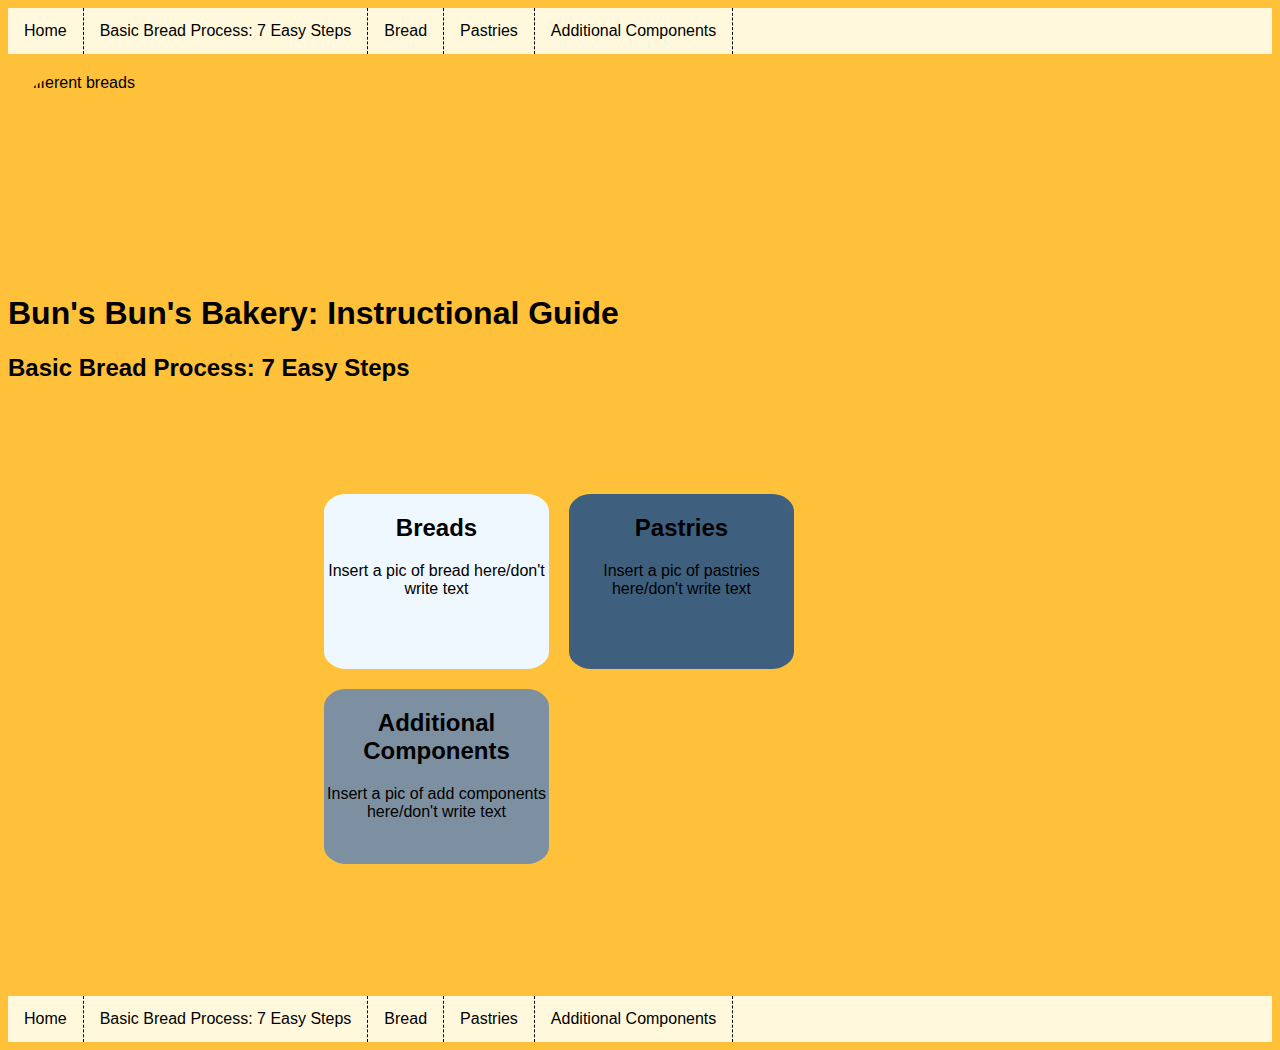
==== index.html @ a8e7fae1 "manipulated 'banner' and gave it a class; altered positioning of 'mainboxes'" ====
<!DOCTYPE html>
<html lang="en">
<head>
    <meta charset="UTF-8">
    <meta http-equiv="X-UA-Compatible" content="IE=edge">
    <meta name="viewport" content="width=device-width, initial-scale=1.0">
    <title>Bun's Bun's Bakery/Instructional Guide</title>
    <link rel="stylesheet" type="text/css" href="styles.css">
</head>


<body>
    
  
    <header>
        <nav>
            <ul class="nav"> 
                <li><a href="index.html">Home</a></li>
                <li><a href="basicbreadprocess.html"> Basic Bread Process: 7 Easy Steps</a></li>
                <li><a href="breads.html">Bread</a></li>
                <li><a href="pastries.html">Pastries</a></li>
                <li><a href="additionalcomponents.html">Additional Components</a></li>
	        </ul>
        </nav>
    </header>  
    <!--the main is the PRIMARY CONTENT of the page; what we care the most about-->
    
    
    
    <main>
        <aside>
            <div class="testlogo"> <!--aside is basically for the logo--> 
              <img src="https://media.istockphoto.com/photos/loaf-of-bread-still-life-picture-id947886300?b=1&k=20&m=947886300&s=170667a&w=0&h=q4yEmXe4X2Sr319cFD15Sng0MO1g8IXU3L7_BrFn7hc=" 
              alt="different breads" class= banner width="250" height="200">
            </div>
        </aside>

<!--Place 'SECTION' tag here: 3 boxes 'breads', 'pastries', 'additional components'? you can place a banner and an H1 if you want-->

        <h1>Bun's Bun's Bakery: Instructional Guide</h1>
        <h2>Basic Bread Process: 7 Easy Steps</h2> 
      <div class="mainboxes">
        <div class="breadcolumnleft">
          <h2>Breads</h2>
          <p>Insert a pic of bread here/don't write text</p>
        </div>

        <div class="pastriescolumnmiddle">
          <h2>Pastries</h2>
          <p>Insert a pic of pastries here/don't write text</p>
        </div>

        <div class="componentscolumnright">
          <h2>Additional Components</h2>
          <p>Insert a pic of add components here/don't write text</p>
        </div>
      </div>  


    </main>
        
  

    <footer>
        <nav>
            <ul> 
                <li><a href="index.html">Home</a></li>
                <li><a href="basicbreadprocess.html"> Basic Bread Process: 7 Easy Steps</a></li>
                <li><a href="breads.html">Bread</a></li>
                <li><a href="pastries.html">Pastries</a></li>
                <li><a href="additionalcomponents.html">Additional Components</a></li>
	        </ul>
        </nav>
    </footer>
</body>
</html>
---- styles.css ----
body {
    background-color: #ffc03a
}

main aside img {
    border-radius: 4em;
    ;
}

li {
    display: inline-block;
    float: left;
    border-right: 1px dashed;
}

ul {
    list-style: none;
    background-color:cornsilk;
    margin: 0;
    padding: 0;
    overflow: hidden;
    
}


li a {
    display: block;
    color: black;
    text-align: center;
    padding: 14px 16px;
    text-decoration: none;
    font-family:'Franklin Gothic Medium', 'Arial Narrow', Arial, sans-serif;
}


li a:hover {
    background-color:rgb(149, 216, 216)
}

main, h1 {
    font-family: 'Franklin Gothic Medium', 'Arial Narrow', Arial, sans-serif;
    
}

.breadcolumnleft {
    background-color: aliceblue;
    width: 225px;
    height: 175px;
    border-radius: 10%;
    display: inline-block;
    float: left;
    text-align: center;
    margin-bottom: 20px;

   
}

.pastriescolumnmiddle {
    background-color: rgb(62, 96, 126);
    width: 225px;
    height: 175px;
    border-radius: 10%;
    display: inline-block;
    float: left;
    margin-left: 20px;
    margin-right: 20px;
    text-align:center;
    margin-bottom: 20px;
    
}

.componentscolumnright {
    background-color: rgb(125, 144, 161);
    width: 225px;
    height: 175px;
    border-radius: 10%;
    display: inline-block;
    text-align: center;
    margin-bottom: 20px;
   
}

.banner {
    margin-top: 20px;
    display: block;
    margin-left: auto;
    margin-right: auto;
    width: 100%;
  
    
}

.mainboxes {
    align-content: center;
    display: block;
    margin-left: auto;
    margin-right:auto;
    margin-top: 5rem;
    margin-bottom: 5rem;
    width: 50%;
    display: block;
    border: 2rem;
    padding: 2rem
    
    
}

h2
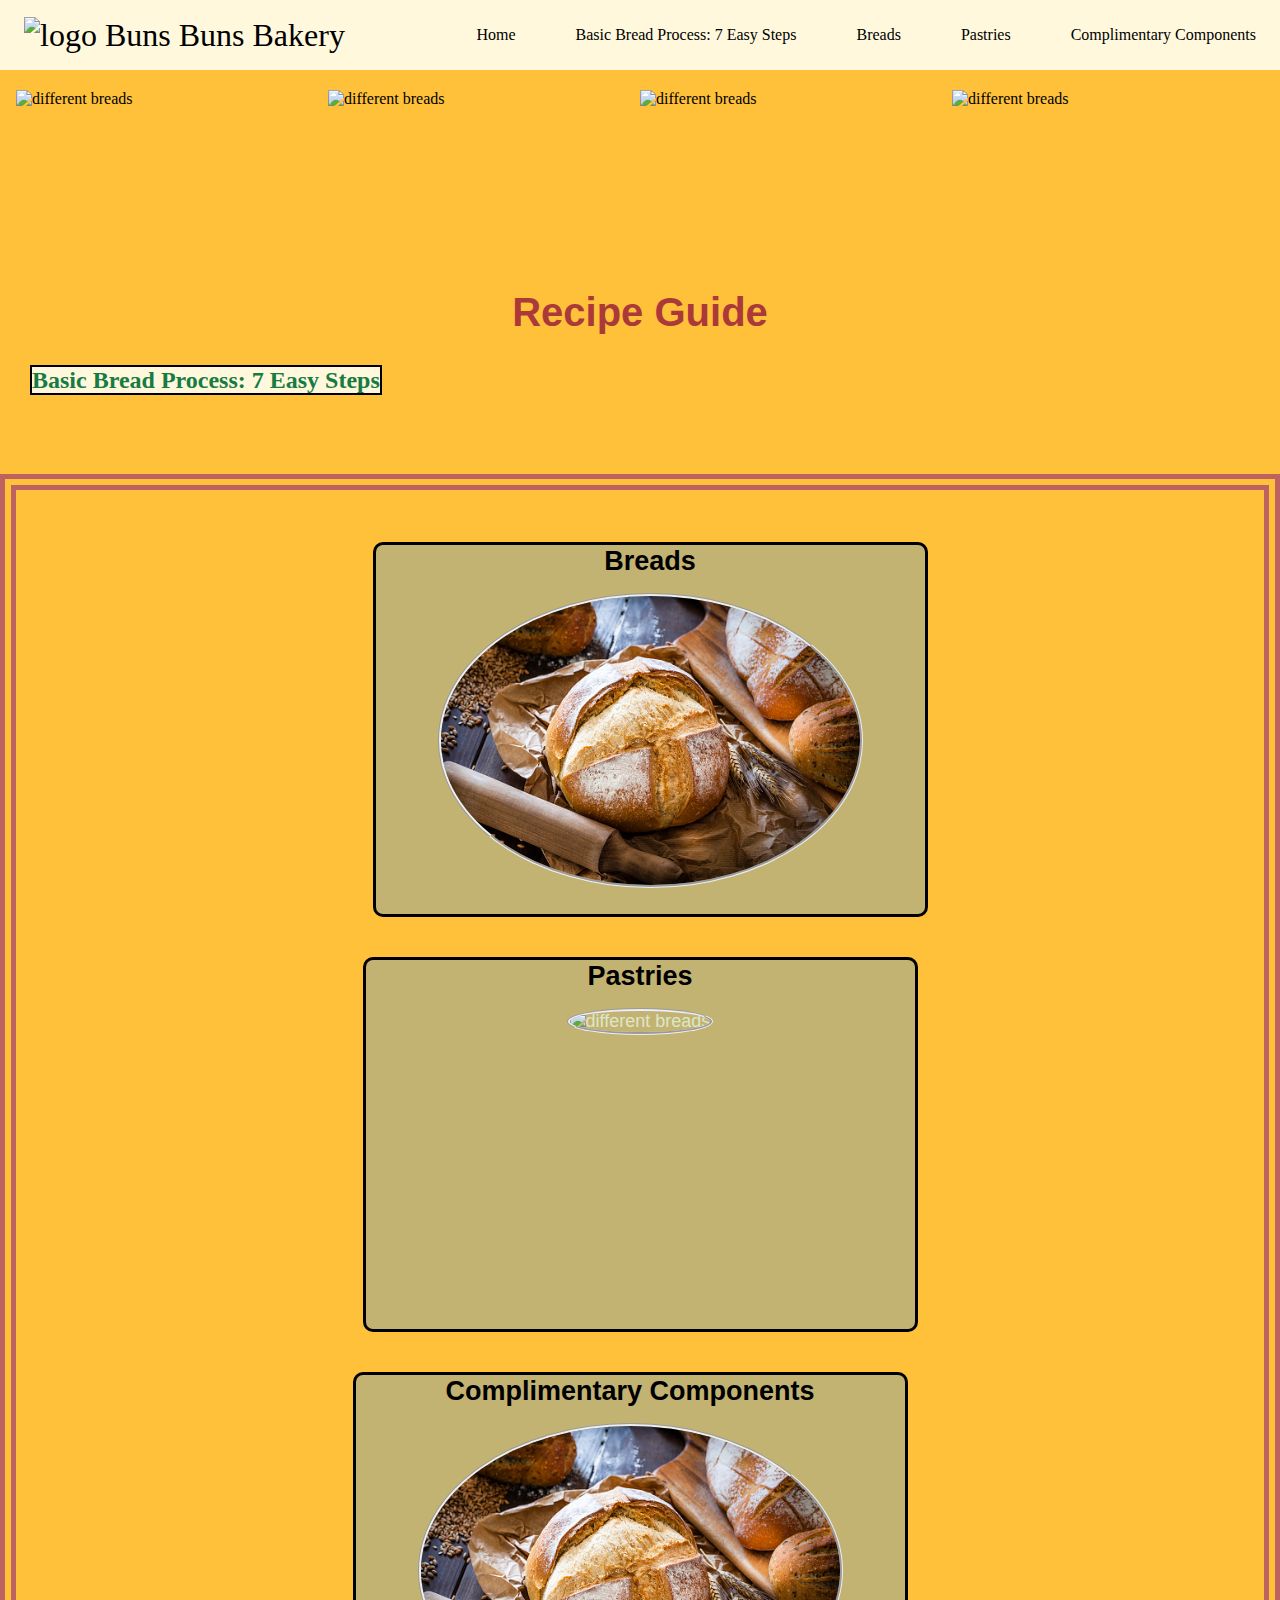
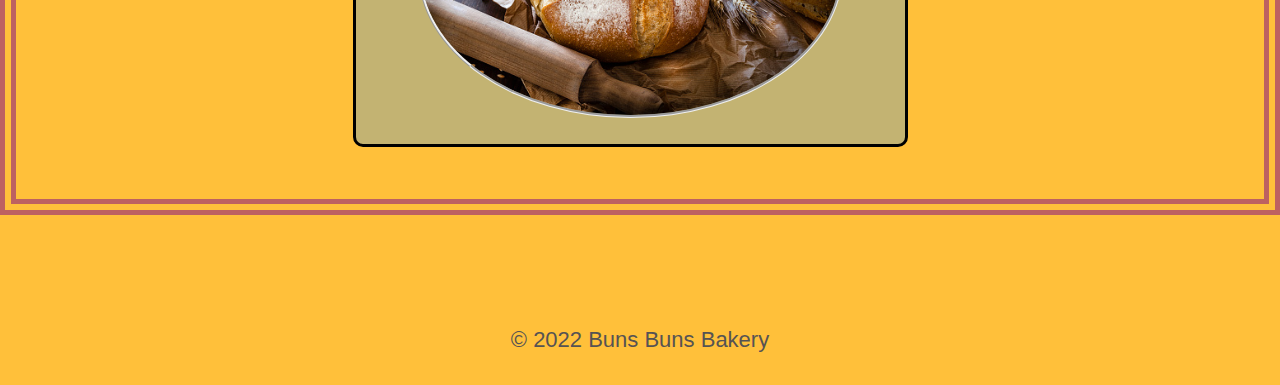
==== commit cb78c7a3: "moved all images;" ====
--- a/index.html
+++ b/index.html
@@ -1,76 +1,139 @@
-<!DOCTYPE html>
-<html lang="en">
-<head>
-    <meta charset="UTF-8">
-    <meta http-equiv="X-UA-Compatible" content="IE=edge">
-    <meta name="viewport" content="width=device-width, initial-scale=1.0">
-    <title>Bun's Bun's Bakery/Instructional Guide</title>
-    <link rel="stylesheet" type="text/css" href="styles.css">
-</head>
-
-
-<body>
-    
-  
-    <header>
-        <nav>
-            <ul class="nav"> 
-                <li><a href="index.html">Home</a></li>
-                <li><a href="basicbreadprocess.html"> Basic Bread Process: 7 Easy Steps</a></li>
-                <li><a href="breads.html">Bread</a></li>
-                <li><a href="pastries.html">Pastries</a></li>
-                <li><a href="additionalcomponents.html">Additional Components</a></li>
-	        </ul>
-        </nav>
-    </header>  
-    <!--the main is the PRIMARY CONTENT of the page; what we care the most about-->
-    
-    
-    
-    <main>
-        <aside>
-            <div class="testlogo"> <!--aside is basically for the logo--> 
-              <img src="https://media.istockphoto.com/photos/loaf-of-bread-still-life-picture-id947886300?b=1&k=20&m=947886300&s=170667a&w=0&h=q4yEmXe4X2Sr319cFD15Sng0MO1g8IXU3L7_BrFn7hc=" 
-              alt="different breads" class= banner width="250" height="200">
-            </div>
-        </aside>
-
-<!--Place 'SECTION' tag here: 3 boxes 'breads', 'pastries', 'additional components'? you can place a banner and an H1 if you want-->
-
-        <h1>Bun's Bun's Bakery: Instructional Guide</h1>
-        <h2>Basic Bread Process: 7 Easy Steps</h2> 
-      <div class="mainboxes">
-        <div class="breadcolumnleft">
-          <h2>Breads</h2>
-          <p>Insert a pic of bread here/don't write text</p>
-        </div>
-
-        <div class="pastriescolumnmiddle">
-          <h2>Pastries</h2>
-          <p>Insert a pic of pastries here/don't write text</p>
-        </div>
-
-        <div class="componentscolumnright">
-          <h2>Additional Components</h2>
-          <p>Insert a pic of add components here/don't write text</p>
-        </div>
-      </div>  
-
-
-    </main>
-        
-  
-
-    <footer>
-        <nav>
-            <ul> 
-                <li><a href="index.html">Home</a></li>
-                <li><a href="basicbreadprocess.html"> Basic Bread Process: 7 Easy Steps</a></li>
-                <li><a href="breads.html">Bread</a></li>
-                <li><a href="pastries.html">Pastries</a></li>
-                <li><a href="additionalcomponents.html">Additional Components</a></li>
-	        </ul>
-        </nav>
-    </footer>
-</body>
+<!DOCTYPE html>
+<html lang="en">
+<head>
+    <meta charset="UTF-8">
+    <meta http-equiv="X-UA-Compatible" content="IE=edge">
+    <meta name="viewport" content="width=device-width, initial-scale=1.0">
+    <title>Bun's Bun's Bakery/Recipe Guide</title>
+    <link rel="stylesheet" type="text/css" href="/styles.css">
+    
+</head>
+
+
+<body>
+    
+
+ <header>
+   <nav class="navbar">
+
+    <!--logo picture will show in order that you place the code in the anchor tag <a>; note* below I placed the img within 
+      the <a> tag;so if you place the 'img src' after 'Buns Buns Bakery' it will show on thew right-->
+    
+     <a href="/index.html" class="nav-branding"> 
+        <img src="/images/hotbunslogo.jpg" alt="logo">   <!--placed img here so it would be on the left-->    
+      
+        Buns Buns Bakery <!----if you move img to be after this but before the <a> tsg then it will move to the <right-->
+              </a>
+        
+            
+            <ul class="nav-menu">
+
+              <li class="nav-item">
+                <a href="/index.html" class="nav-link">Home</a>
+              </li>  
+
+              <li class="nav-item">
+                <a href="/Pages/basicbreadprocess.html" class="nav-link"> Basic Bread Process: 7 Easy Steps</a>
+              </li>  
+
+              <li class="nav-item">
+                <a href="/Pages/breads.html" class="nav-link">Breads</a>
+              </li>
+
+              <li class="nav-item">
+                <a href="/Pages/pastries.html" class="nav-link">Pastries</a>
+              </li>  
+
+              <li class="nav-item">
+                <a href="/Pages/complimentarycomponents.html"class="nav-link" >Complimentary Components</a>
+              </li>
+
+            </ul>   
+
+            <div class="hamburger">
+              <span class="bar"></span>
+              <span class="bar"></span>
+              <span class="bar"></span>
+            </div>
+
+   </nav>
+  </header>
+
+    <!--NOTHING WILL WORK IF YOU DON'T INSERT YOUR script.js!!-->
+    <script src="script.js"></script>
+
+  
+
+    
+    <main>
+        <aside>
+            <div class="testlogo"> <!--aside is basically for the logo--> 
+              
+              <div class="row">
+               <img src="/images/banner4.jpg" alt="different breads" class= banner width="250" height="200">
+              </div>
+
+              <div class="row">
+               <img src="/images/banner2.jpg" alt="different breads" class= banner width="250" height="200">
+              </div>
+
+              <div class="row">
+               <img src="/images/banner3.jpg" alt="different breads" class= banner width="250" height="200">
+              </div>
+
+              <div class="row">
+               <img src="/images/banner1.jpg" alt="different breads" class= banner width="250" height="200">
+              </div>
+
+            
+            </div>
+        </aside>
+
+<!--Place 'SECTION' tag here: 3 boxes 'breads', 'pastries', 'additional components'? you can place a banner and an H1 if you want-->
+
+        <h1>Recipe Guide</h1>
+
+      
+        <h2>
+          <a href="/Pages/basicbreadprocess.html" class="h2homeprocess">Basic Bread Process: 7 Easy Steps</a>
+        </h2> 
+      
+
+
+
+
+      <div class="flex-container"> <!--from mainboxes to 'container'-->
+
+       <div>
+        <div class="breadcolumnleft">
+          <h2><a href="/Pages/breads.html">Breads</a></h2>
+             <p><img src="/Images/Landing img page/mainbread.png" alt="different breads" width="425" height="295"/></p>
+        </div>  
+       </div>
+
+       <div>
+        <div class="pastriescolumnmiddle">
+          <h2><a href="/Pages/pastries.html">Pastries</a></h2>
+          <p><img src="/images/sconepic.jpg" alt="different breads" width="425" height="295"/></p>
+        </div>  
+       </div>
+
+       <div>
+        <div class="componentscolumnright">
+          <h2><a href="/Pages/complimentarycomponents.html">Complimentary Components</a></h2>
+          <p><img src="/Images/Landing img page/mainbread.png" alt="different breads" width="425" height="295"/></p>
+        </div>  
+       </div>
+      
+      </div>  
+
+
+    </main>
+        
+  
+
+    <footer>
+        <p>&copy; 2022 Buns Buns Bakery </p>
+    </footer>
+</body>
 </html>--- a/styles.css
+++ b/styles.css
@@ -1,84 +1,35 @@
+*{
+    padding: 0;
+    margin: 0;
+    box-sizing: border-box;
+}
+
 body {
-    background-color: #ffc03a
-}
-
-main aside img {
-    border-radius: 4em;
-    ;
-}
-
-li {
-    display: inline-block;
+    background-color: #ffc03a;
+   
+}
+
+
+.header{
+    background-color: cornsilk;
+
+}
+
+
+.navbar {
+    background-color: cornsilk ;
+
+}
+
+
+/*below is start of DIY banner; DON'T INSERT PADDING*/
+.row {
     float: left;
-    border-right: 1px dashed;
-}
-
-ul {
-    list-style: none;
-    background-color:cornsilk;
-    margin: 0;
-    padding: 0;
-    overflow: hidden;
-    
-}
-
-
-li a {
-    display: block;
-    color: black;
-    text-align: center;
-    padding: 14px 16px;
-    text-decoration: none;
-    font-family:'Franklin Gothic Medium', 'Arial Narrow', Arial, sans-serif;
-}
-
-
-li a:hover {
-    background-color:rgb(149, 216, 216)
-}
-
-main, h1 {
-    font-family: 'Franklin Gothic Medium', 'Arial Narrow', Arial, sans-serif;
-    
-}
-
-.breadcolumnleft {
-    background-color: aliceblue;
-    width: 225px;
-    height: 175px;
-    border-radius: 10%;
-    display: inline-block;
-    float: left;
-    text-align: center;
-    margin-bottom: 20px;
-
-   
-}
-
-.pastriescolumnmiddle {
-    background-color: rgb(62, 96, 126);
-    width: 225px;
-    height: 175px;
-    border-radius: 10%;
-    display: inline-block;
-    float: left;
-    margin-left: 20px;
-    margin-right: 20px;
-    text-align:center;
-    margin-bottom: 20px;
-    
-}
-
-.componentscolumnright {
-    background-color: rgb(125, 144, 161);
-    width: 225px;
-    height: 175px;
-    border-radius: 10%;
-    display: inline-block;
-    text-align: center;
-    margin-bottom: 20px;
-   
-}
+    width: 25%;
+    
+}
+
+
 
 .banner {
     margin-top: 20px;
@@ -87,23 +38,433 @@
     margin-right: auto;
     width: 100%;
   
-    
-}
-
-.mainboxes {
-    align-content: center;
+}
+
+
+
+
+li {
+    
+    list-style: none;
+}
+
+
+
+a {
+    color: black;
+    text-decoration: none;
+
+}
+
+.navbar{
+    min-height: 70px;
+    display: flex;
+    justify-content: space-between;
+    align-items: center;
+    padding: 0 24px;
+}
+
+.nav-menu{
+    display: flex;
+    justify-content: space-between;
+    align-items: center;
+    gap: 60px;
+}
+
+.nav-branding{
+    font-size: 2rem;
+
+}
+
+/* change below 'nav a img' to a clipart because your picuture is doo-doo*/
+
+nav a img{
+    width: 100px;
+    height: 80px;
+}
+
+
+.nav-link{
+    transition: 0.7s ease;
+}
+
+.nav-item:hover {
+    background-color:rgb(149, 216, 216)
+}
+
+.hamburger{
+    display: none;
+    cursor: pointer;
+}
+
+.bar{
     display: block;
+    width: 25px;
+    height: 3px;
+    margin: 5px auto;
+    -webkit-transition: all 0.1s ease-in-out;
+    transition: all 0.3s ease-in-out;
+    background-color: black;
+}
+
+@media(max-width:768px){
+    .hamburger{
+        display: block;
+    }
+
+    .hamburger.active .bar:nth-child(2){
+         opacity: 0;
+    }
+
+    .hamburger.active .bar:nth-child(1){
+        transform: translateY(8px) rotate(45deg);
+    }
+    .hamburger.active .bar:nth-child(3){
+      transform: translateY(-8px) rotate(-45deg);
+    }
+
+    .nav-menu{
+       position:fixed;
+       left: -100%;
+       top: 70px;
+       gap: 0;
+       flex-direction: column;
+       background-color: cornsilk;
+       width: 100%;
+       text-align: center;
+       transition: 0.3s;
+    }
+
+    .nav-item{
+        margin: 16px 0;
+    }
+
+    .nav-menu.active{
+        left:0;
+
+    }
+
+
+
+}
+
+
+
+h1 {
+    font-family:'Franklin Gothic Medium', 'Arial Narrow', Arial, sans-serif;
+    color: rgb(172, 57, 57);
+    padding: 2rem;
+    font-size: 40px;
+    text-align: center;
+    
+    
+}
+
+
+
+.testlogo{
+    padding-left: 1rem;
+    padding-right: 1rem;
+    
+}
+
+
+
+div.flex-container {
+    height: 25%;
+    width: 100%;
+    
+   
+    
+
+}
+
+.flex-container {
+    align-content:center;
+    display:flex; 
+    /*added 'flex-wrap:wrap below and it fixed home page*/
+    flex-wrap: wrap;
+    justify-content:space-around;
     margin-left: auto;
     margin-right:auto;
     margin-top: 5rem;
     margin-bottom: 5rem;
+    width: 60%;
+    border: 1rem;
+    padding: 2rem;
+    border-style:double;
+    border-color: rgb(189, 97, 97);
+    
+}
+
+.flex-container img{
+    border-radius: 50%;
+    margin-top: 1rem;
+    border-style: groove;
+    
+}
+
+
+.breadcolumnleft {
+    background-color: rgb(173, 184, 132);
+    width: 555px;
+    height: 375px;
+    border-radius: 20%;
+    display: inline-block;
+    float: left;
+    text-align: center;
+    margin-left: 20px;
+    margin-top: 20px;
+    margin-bottom: 20px;
+    font-family: 'Franklin Gothic Medium', 'Arial Narrow', Arial, sans-serif;
+    font-size: 18px;
+   
+}
+
+
+
+
+.pastriescolumnmiddle {
+    background-color: rgb(173, 184, 132);
+    width: 555px;
+    height: 375px;
+    border-radius: 20%;
+    display: inline-block;
+    float: left;
+    margin-left: 50px;
+    margin-right: 50px;
+    text-align:center;
+    margin-top: 20px;
+    margin-bottom: 20px;
+    font-family: 'Franklin Gothic Medium', 'Arial Narrow', Arial, sans-serif;
+    font-size: 18px;
+    
+}
+
+.componentscolumnright {
+    background-color: rgb(173, 184, 132);
+    width: 555px;
+    height: 375px;
+    border-radius: 20%;
+    display: inline-block;
+    text-align: center;
+    margin-top: 20px;
+    margin-bottom: 20px;
+    margin-right: 20px;
+    font-family: 'Franklin Gothic Medium', 'Arial Narrow', Arial, sans-serif;
+    font-size: 18px;
+    
+}
+
+
+
+/* all below is start of other html docs*/  
+ 
+
+/*.grid AND media query 800px below stay together 4/18/22*/
+
+.grid{
+    margin: 80px;
+    display: grid;
+    grid-template-columns: repeat(3, 1fr);
+    grid-gap: 60px;
+    align-items: center;
+    display: flex;
+    flex-direction: row;
+   
+}
+
+@media (max-width: 800px) {
+    .grid {
+        flex-direction: column;
+    }
+}
+
+
+
+/* added padding below to adjust unbalanced sides 4/18/22*/
+.grid {
+    padding-left: 130px;
+   
+   }
+
+
+.grid > article{
+    background: rgb(209, 130, 60) ;
+    border: none;
+    box-shadow: 2px 2px 6px 0px rgb(18, 65, 65);
+    border-radius: 20px;
+    text-align: center;
+    width: 500px; /*this will adjust the entire article pic width*/
+    transition: transform .3s;
+}
+
+.grid > article:hover{
+    transform: translateY(5px);
+    box-shadow: 2px 2px 6px 0px rgb(149, 216, 216);
+}
+ 
+.grid > article img{
+    width: 100%;
+    border-top-left-radius: 20px;
+    border-top-right-radius: 20px;
+}
+
+.text{
+    padding:10px 20px 20px;
+    
+    
+}
+
+.text h2{
+    text-transform: uppercase;
+}
+
+.text button{
+    background:rgb(173, 184, 132);
+    border-radius:20px;
+    border: none;
+    color:rgb(19, 18, 19) ;
+    padding: 10px;
+    margin:auto;
     width: 50%;
-    display: block;
-    border: 2rem;
-    padding: 2rem
-    
-    
-}
-
-h2 
-
+    font-weight: 600;
+    font-size: 28px;
+    border-style: solid ;
+    border-width: 3px;
+    text-transform:uppercase;
+    cursor: pointer;
+    font-family:Georgia, 'Times New Roman', Times, serif;
+    
+}
+
+.text a button:hover{
+        background-color:rgb(210, 224, 188)
+    }
+
+
+
+
+@media (max-width: 768px){
+    .grid{
+        grid-template-columns: repeat(2, 1fr);
+    }
+}
+
+@media (max-width: 500px){
+    .grid{
+        grid-template-columns: repeat(1, 1fr);
+       
+    }
+
+    
+
+    .grid > article{
+        text-align: center;
+    }
+
+
+}
+
+/*below start Part1 BASIC 4/6/22*/
+
+.finaltitle {
+    margin: 20px 10px 10px 10px;
+    text-align: center;
+    font-size: 40px;
+    font-family: 'Franklin Gothic Medium', 'Arial Narrow', Arial, sans-serif;
+    
+}
+
+.finalpics {
+    margin: 30px;
+    float: left;
+}
+
+.instructions {
+    float: center;
+    margin: 10px 10px 10px 10px;
+    padding: 2rem;
+    
+    
+}
+/*above end part1 BASIC 4/6/22*/
+
+/*below info goes with 'start part1 JS' */
+
+#myDIV {
+    width: 95%;
+    padding: 50px;
+    text-align:end;
+    background-color:rgb(110, 123, 145);
+    margin-top: 20px;
+}
+
+footer {
+    font-family:'Franklin Gothic Medium', 'Arial Narrow', Arial, sans-serif;
+    color: rgb(86, 83, 83);
+    padding: 2rem;
+    font-size: 22px;
+    text-align: center;
+    
+}
+
+.center {
+  display: block;
+  margin-left: auto;
+  margin-right: auto;
+  width: 50%;
+  height: auto;
+}
+
+@media (max-width: 768px){
+    .center {
+        width: 95%;
+      
+    }
+}
+
+.h2homeprocess:hover {
+    background-color: rgb(171, 195, 188);
+    border-radius: 20px;
+    
+}
+
+.h2homeprocess {
+    margin-left: 30px;
+    color: rgb(23, 123, 68);
+    border-style:solid;
+    border-color: black;
+    background-color: cornsilk;
+    border-width: 2px;
+}
+
+.breadcolumnleft, .pastriescolumnmiddle, .componentscolumnright, h2 a:hover {
+    
+    border-radius: 10px;
+    color: rgb(220, 231, 200);
+    border-style:solid;
+    border-color: black;
+    background-color: rgb(195, 179, 114);
+    border-width: 3px;
+    padding: 1px;
+    
+ 
+
+}
+
+.instructions p {
+    font-size: 25px;
+
+}
+
+button {
+    font-size: large;
+    margin-left: 2rem;
+}
+ #myDIV ul{ 
+     font-size: 20px;
+
+ }
+
+
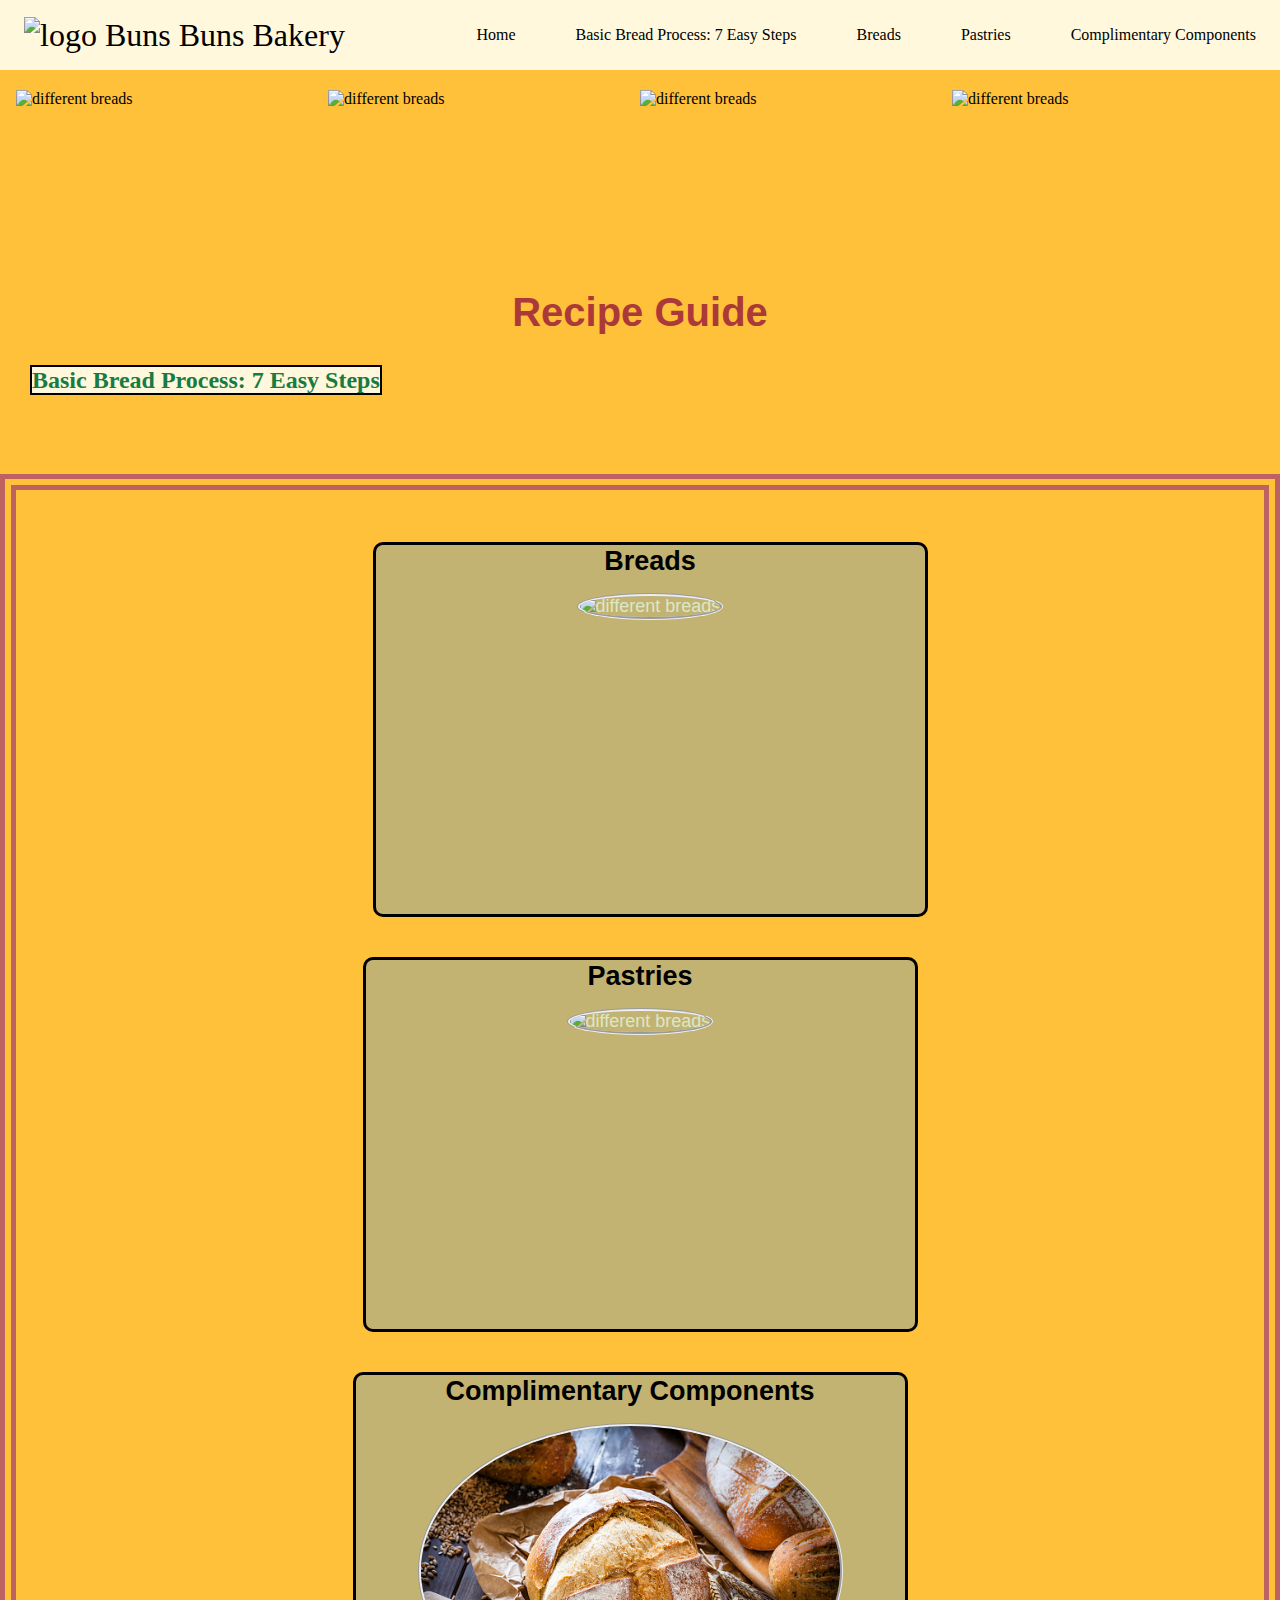
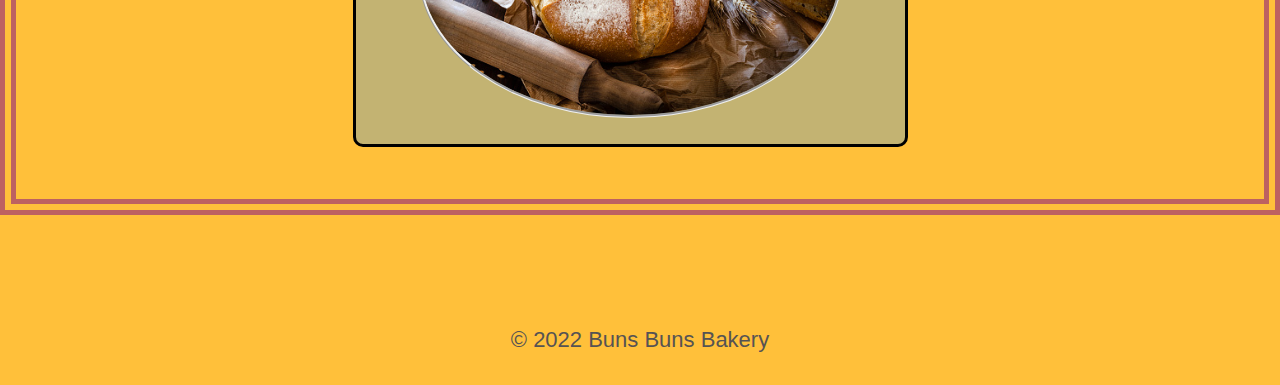
==== commit d4e962eb: "changed paths; changed some pics" ====
--- a/index.html
+++ b/index.html
@@ -107,7 +107,7 @@
        <div>
         <div class="breadcolumnleft">
           <h2><a href="/Pages/breads.html">Breads</a></h2>
-             <p><img src="/Images/Landing img page/mainbread.png" alt="different breads" width="425" height="295"/></p>
+             <p><img src="/Images/newbanner.jpg" alt="different breads" width="425" height="295"/></p>
         </div>  
        </div>
 
@@ -121,7 +121,7 @@
        <div>
         <div class="componentscolumnright">
           <h2><a href="/Pages/complimentarycomponents.html">Complimentary Components</a></h2>
-          <p><img src="/Images/Landing img page/mainbread.png" alt="different breads" width="425" height="295"/></p>
+          <p><img src="/Images/mainbread.png" alt="different breads" width="425" height="295"/></p>
         </div>  
        </div>
       
--- a/styles.css
+++ b/styles.css
@@ -107,7 +107,9 @@
     background-color: black;
 }
 
-@media(max-width:768px){
+/* #1*/
+
+@media(max-width:768px) and (min-width: 414px){
     .hamburger{
         display: block;
     }
@@ -273,7 +275,7 @@
     flex-direction: row;
    
 }
-
+/* #2 */
 @media (max-width: 800px) {
     .grid {
         flex-direction: column;
@@ -345,13 +347,9 @@
 
 
 
-@media (max-width: 768px){
-    .grid{
-        grid-template-columns: repeat(2, 1fr);
-    }
-}
-
-@media (max-width: 500px){
+/* #4 */
+
+@media (min-width: 500px){
     .grid{
         grid-template-columns: repeat(1, 1fr);
        
@@ -416,6 +414,8 @@
   width: 50%;
   height: auto;
 }
+
+/* #5 */
 
 @media (max-width: 768px){
     .center {
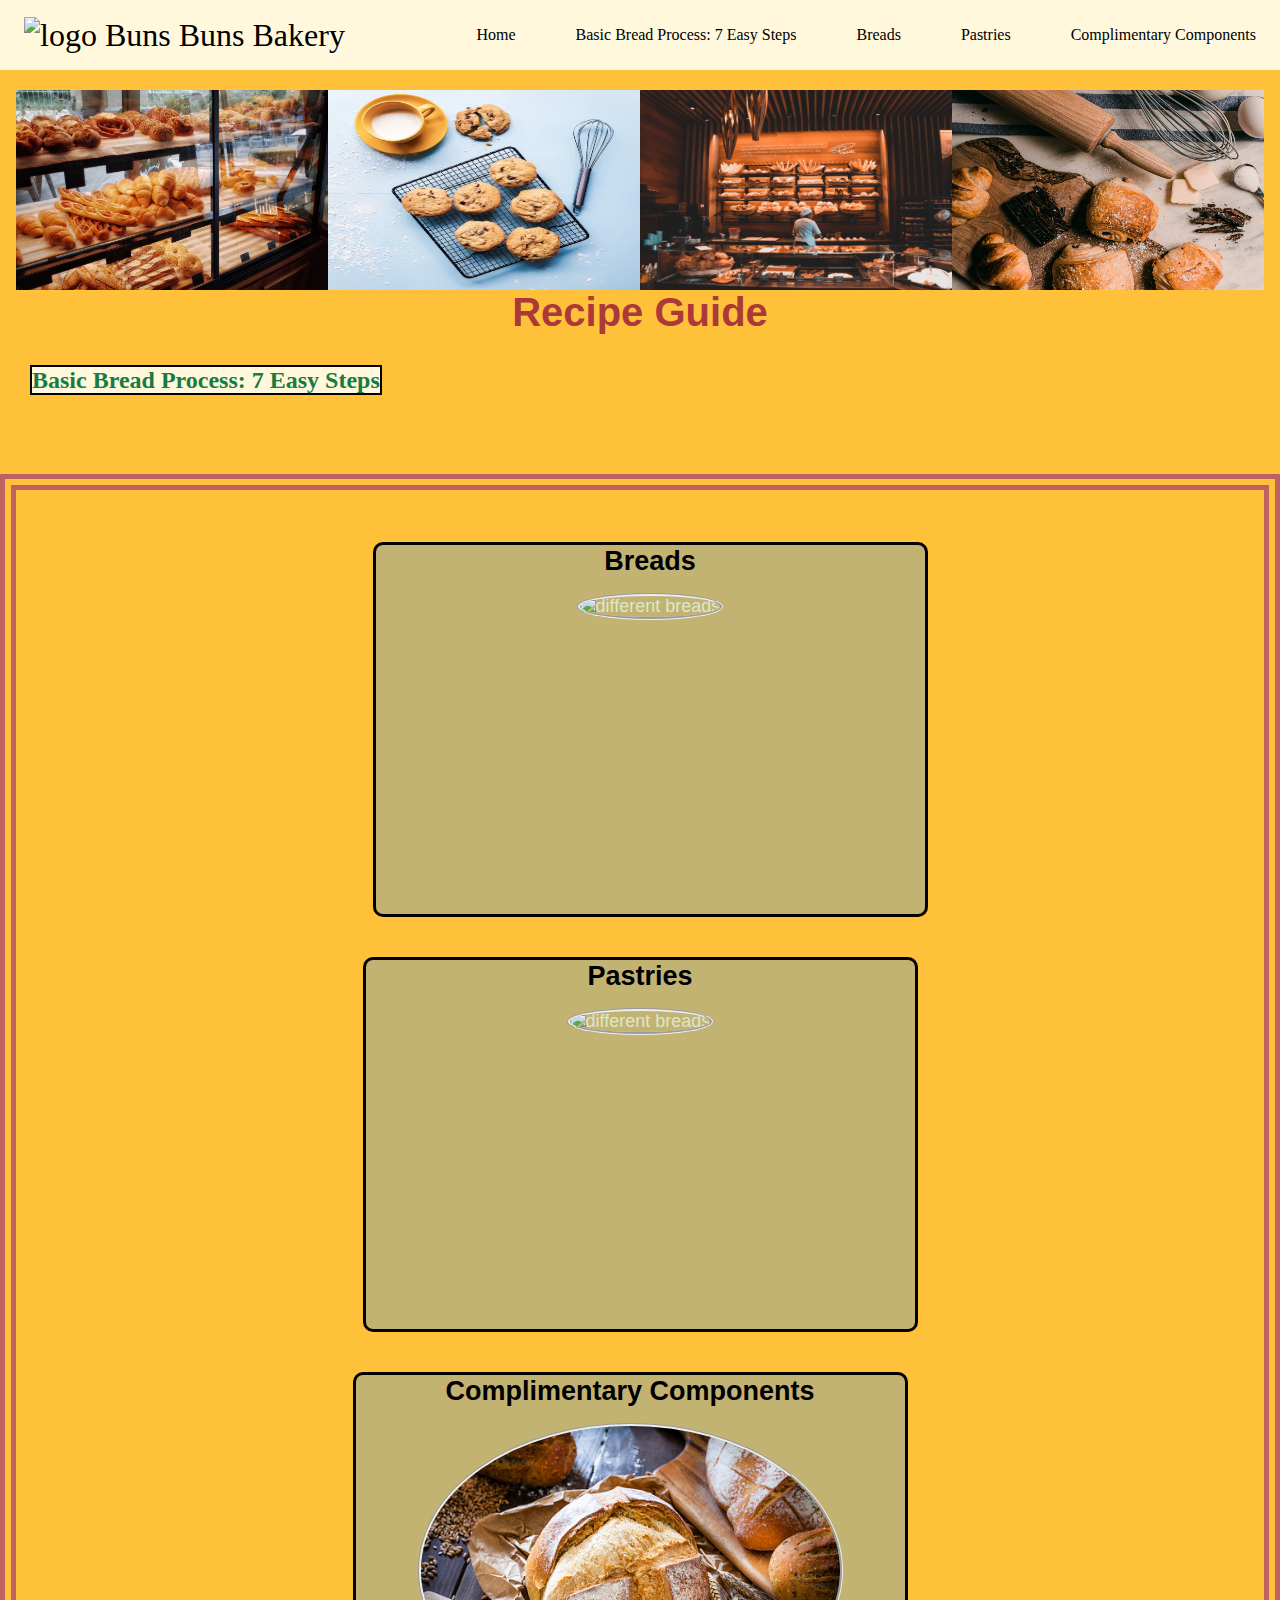
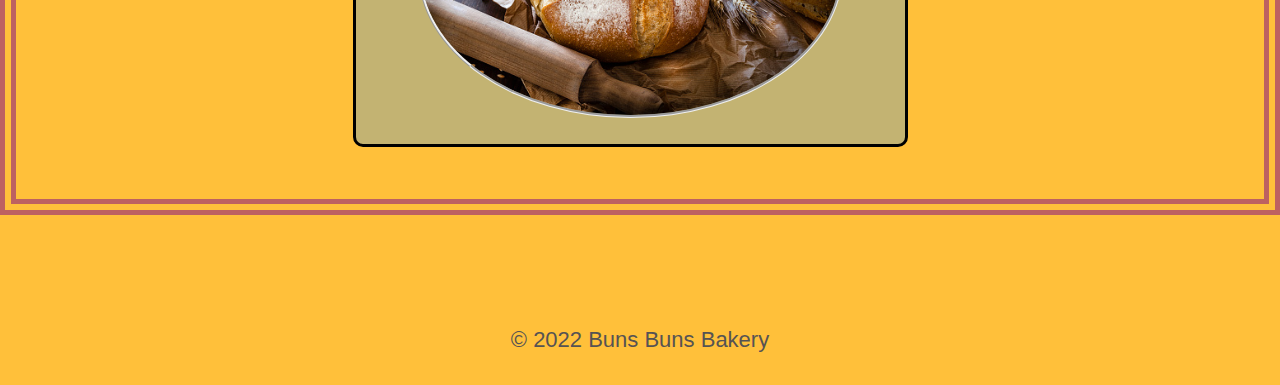
==== commit a07f53ad: "capitalized  "I" in Images links to see if pics would post" ====
--- a/index.html
+++ b/index.html
@@ -5,7 +5,7 @@
     <meta http-equiv="X-UA-Compatible" content="IE=edge">
     <meta name="viewport" content="width=device-width, initial-scale=1.0">
     <title>Bun's Bun's Bakery/Recipe Guide</title>
-    <link rel="stylesheet" type="text/css" href="/styles.css">
+    <link rel="stylesheet" type="text/css" href="styles.css">
     
 </head>
 
@@ -19,8 +19,8 @@
     <!--logo picture will show in order that you place the code in the anchor tag <a>; note* below I placed the img within 
       the <a> tag;so if you place the 'img src' after 'Buns Buns Bakery' it will show on thew right-->
     
-     <a href="/index.html" class="nav-branding"> 
-        <img src="/images/hotbunslogo.jpg" alt="logo">   <!--placed img here so it would be on the left-->    
+     <a href="index.html" class="nav-branding"> 
+        <img src="images/hotbunslogo.jpg" alt="logo">   <!--placed img here so it would be on the left-->    
       
         Buns Buns Bakery <!----if you move img to be after this but before the <a> tsg then it will move to the <right-->
               </a>
@@ -29,23 +29,23 @@
             <ul class="nav-menu">
 
               <li class="nav-item">
-                <a href="/index.html" class="nav-link">Home</a>
+                <a href="index.html" class="nav-link">Home</a>
               </li>  
 
               <li class="nav-item">
-                <a href="/Pages/basicbreadprocess.html" class="nav-link"> Basic Bread Process: 7 Easy Steps</a>
+                <a href="Pages/basicbreadprocess.html" class="nav-link"> Basic Bread Process: 7 Easy Steps</a>
               </li>  
 
               <li class="nav-item">
-                <a href="/Pages/breads.html" class="nav-link">Breads</a>
+                <a href="Pages/breads.html" class="nav-link">Breads</a>
               </li>
 
               <li class="nav-item">
-                <a href="/Pages/pastries.html" class="nav-link">Pastries</a>
+                <a href="Pages/pastries.html" class="nav-link">Pastries</a>
               </li>  
 
               <li class="nav-item">
-                <a href="/Pages/complimentarycomponents.html"class="nav-link" >Complimentary Components</a>
+                <a href="Pages/complimentarycomponents.html"class="nav-link" >Complimentary Components</a>
               </li>
 
             </ul>   
@@ -60,7 +60,7 @@
   </header>
 
     <!--NOTHING WILL WORK IF YOU DON'T INSERT YOUR script.js!!-->
-    <script src="script.js"></script>
+    <script src="Pages/script.js"></script>
 
   
 
@@ -70,19 +70,19 @@
             <div class="testlogo"> <!--aside is basically for the logo--> 
               
               <div class="row">
-               <img src="/images/banner4.jpg" alt="different breads" class= banner width="250" height="200">
+               <img src="Images/banner4.jpg" alt="different breads" class= banner width="250" height="200">
               </div>
 
               <div class="row">
-               <img src="/images/banner2.jpg" alt="different breads" class= banner width="250" height="200">
+               <img src="Images/banner2.jpg" alt="different breads" class= banner width="250" height="200">
               </div>
 
               <div class="row">
-               <img src="/images/banner3.jpg" alt="different breads" class= banner width="250" height="200">
+               <img src="Images/banner3.jpg" alt="different breads" class= banner width="250" height="200">
               </div>
 
               <div class="row">
-               <img src="/images/banner1.jpg" alt="different breads" class= banner width="250" height="200">
+               <img src="Images/banner1.jpg" alt="different breads" class= banner width="250" height="200">
               </div>
 
             
@@ -95,7 +95,7 @@
 
       
         <h2>
-          <a href="/Pages/basicbreadprocess.html" class="h2homeprocess">Basic Bread Process: 7 Easy Steps</a>
+          <a href="Pages/basicbreadprocess.html" class="h2homeprocess">Basic Bread Process: 7 Easy Steps</a>
         </h2> 
       
 
@@ -106,22 +106,22 @@
 
        <div>
         <div class="breadcolumnleft">
-          <h2><a href="/Pages/breads.html">Breads</a></h2>
-             <p><img src="/Images/newbanner.jpg" alt="different breads" width="425" height="295"/></p>
+          <h2><a href="Pages/breads.html">Breads</a></h2>
+             <p><img src="Images/newbanner.jpg" alt="different breads" width="425" height="295"/></p>
         </div>  
        </div>
 
        <div>
         <div class="pastriescolumnmiddle">
-          <h2><a href="/Pages/pastries.html">Pastries</a></h2>
-          <p><img src="/images/sconepic.jpg" alt="different breads" width="425" height="295"/></p>
+          <h2><a href="Pages/pastries.html">Pastries</a></h2>
+          <p><img src="images/sconepic.jpg" alt="different breads" width="425" height="295"/></p>
         </div>  
        </div>
 
        <div>
         <div class="componentscolumnright">
-          <h2><a href="/Pages/complimentarycomponents.html">Complimentary Components</a></h2>
-          <p><img src="/Images/mainbread.png" alt="different breads" width="425" height="295"/></p>
+          <h2><a href="Pages/complimentarycomponents.html">Complimentary Components</a></h2>
+          <p><img src="Images/mainbread.png" alt="different breads" width="425" height="295"/></p>
         </div>  
        </div>
       
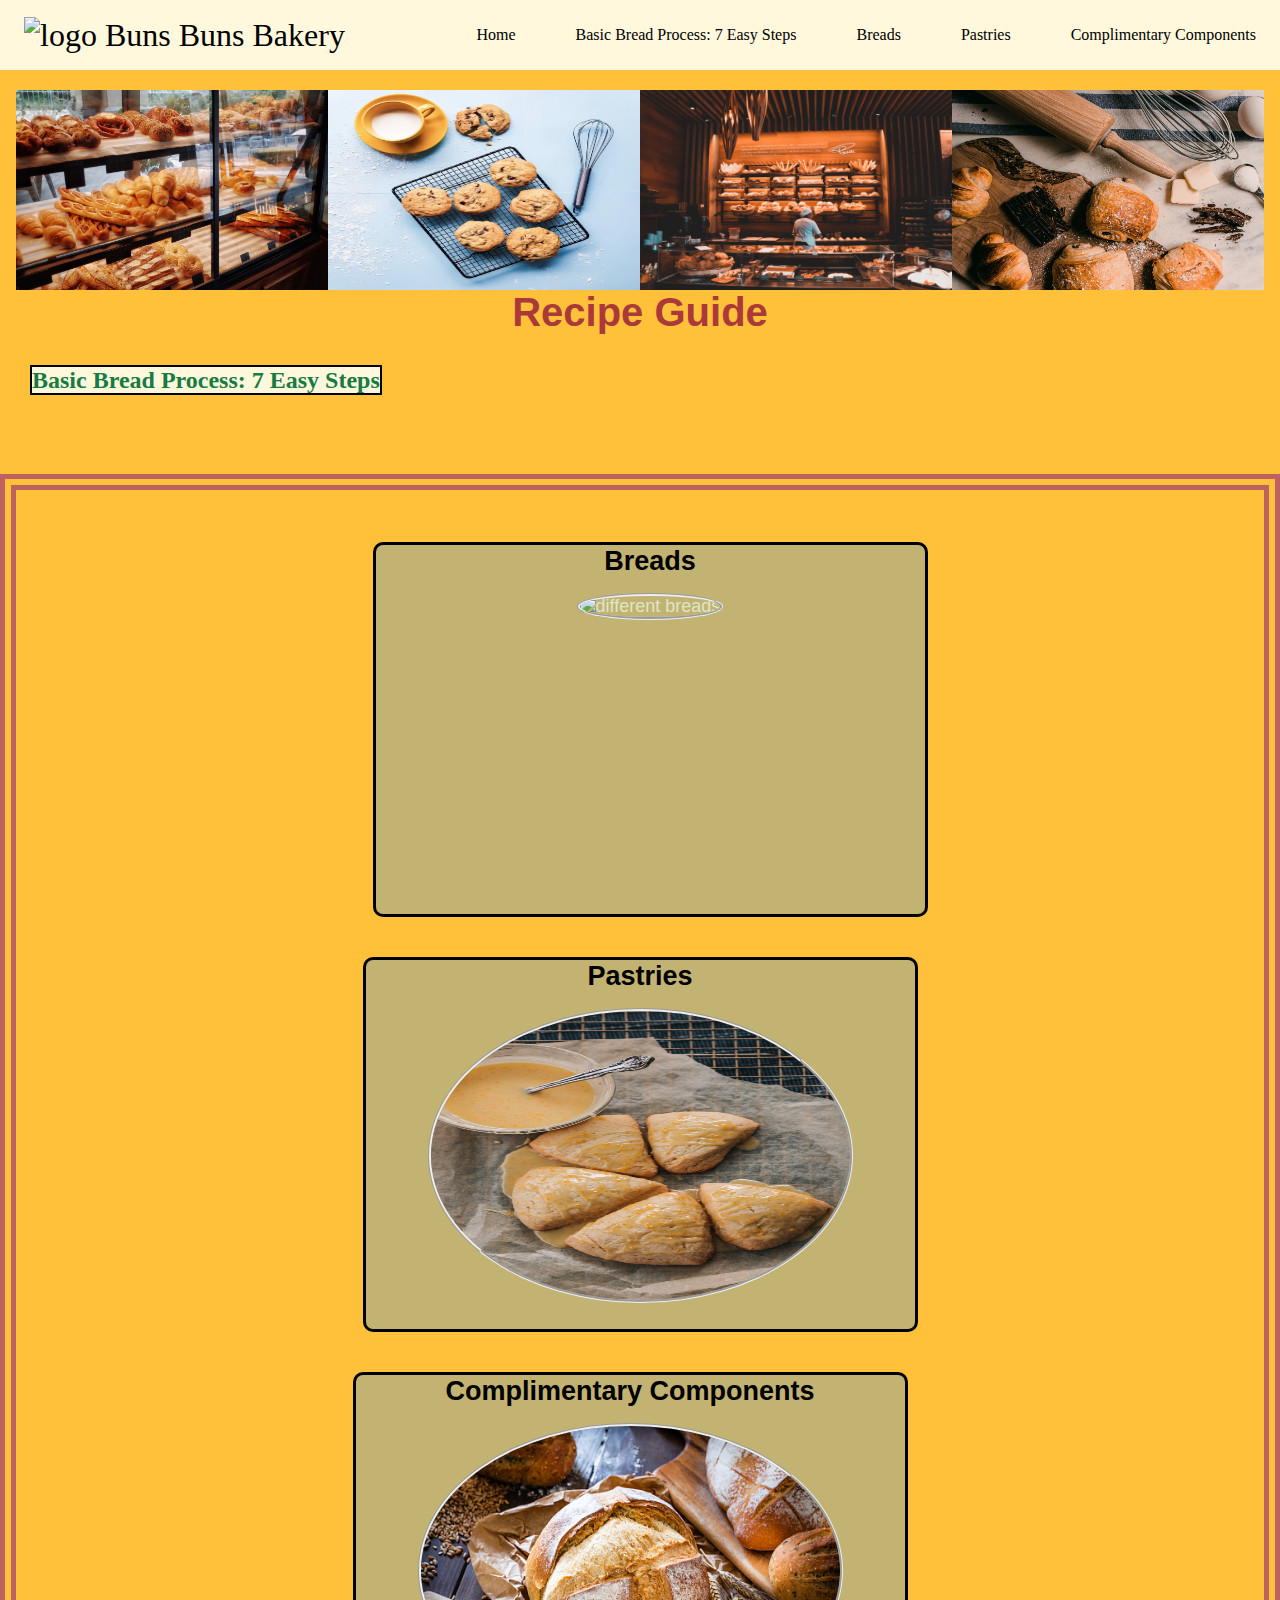
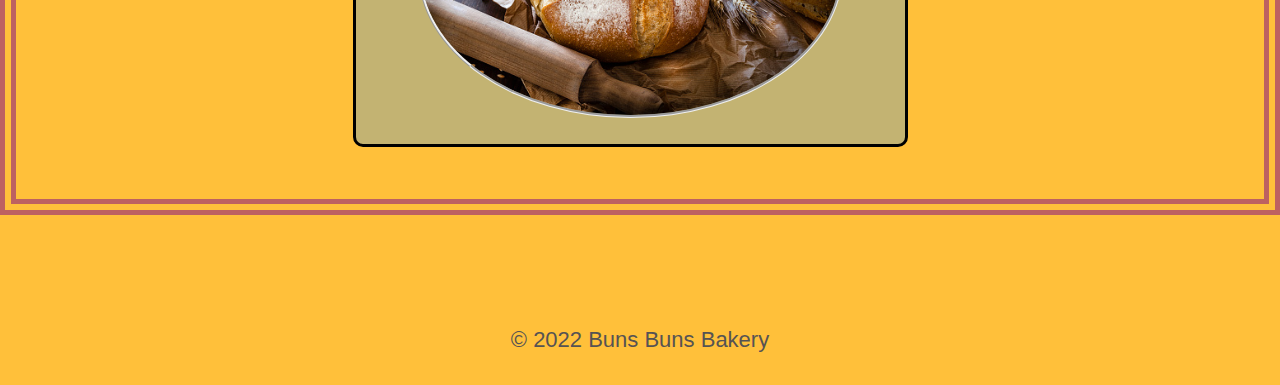
==== commit c611c6b8: "images issues" ====
--- a/index.html
+++ b/index.html
@@ -114,7 +114,7 @@
        <div>
         <div class="pastriescolumnmiddle">
           <h2><a href="Pages/pastries.html">Pastries</a></h2>
-          <p><img src="images/sconepic.jpg" alt="different breads" width="425" height="295"/></p>
+          <p><img src="Images/sconepic.jpg" alt="different breads" width="425" height="295"/></p>
         </div>  
        </div>
 
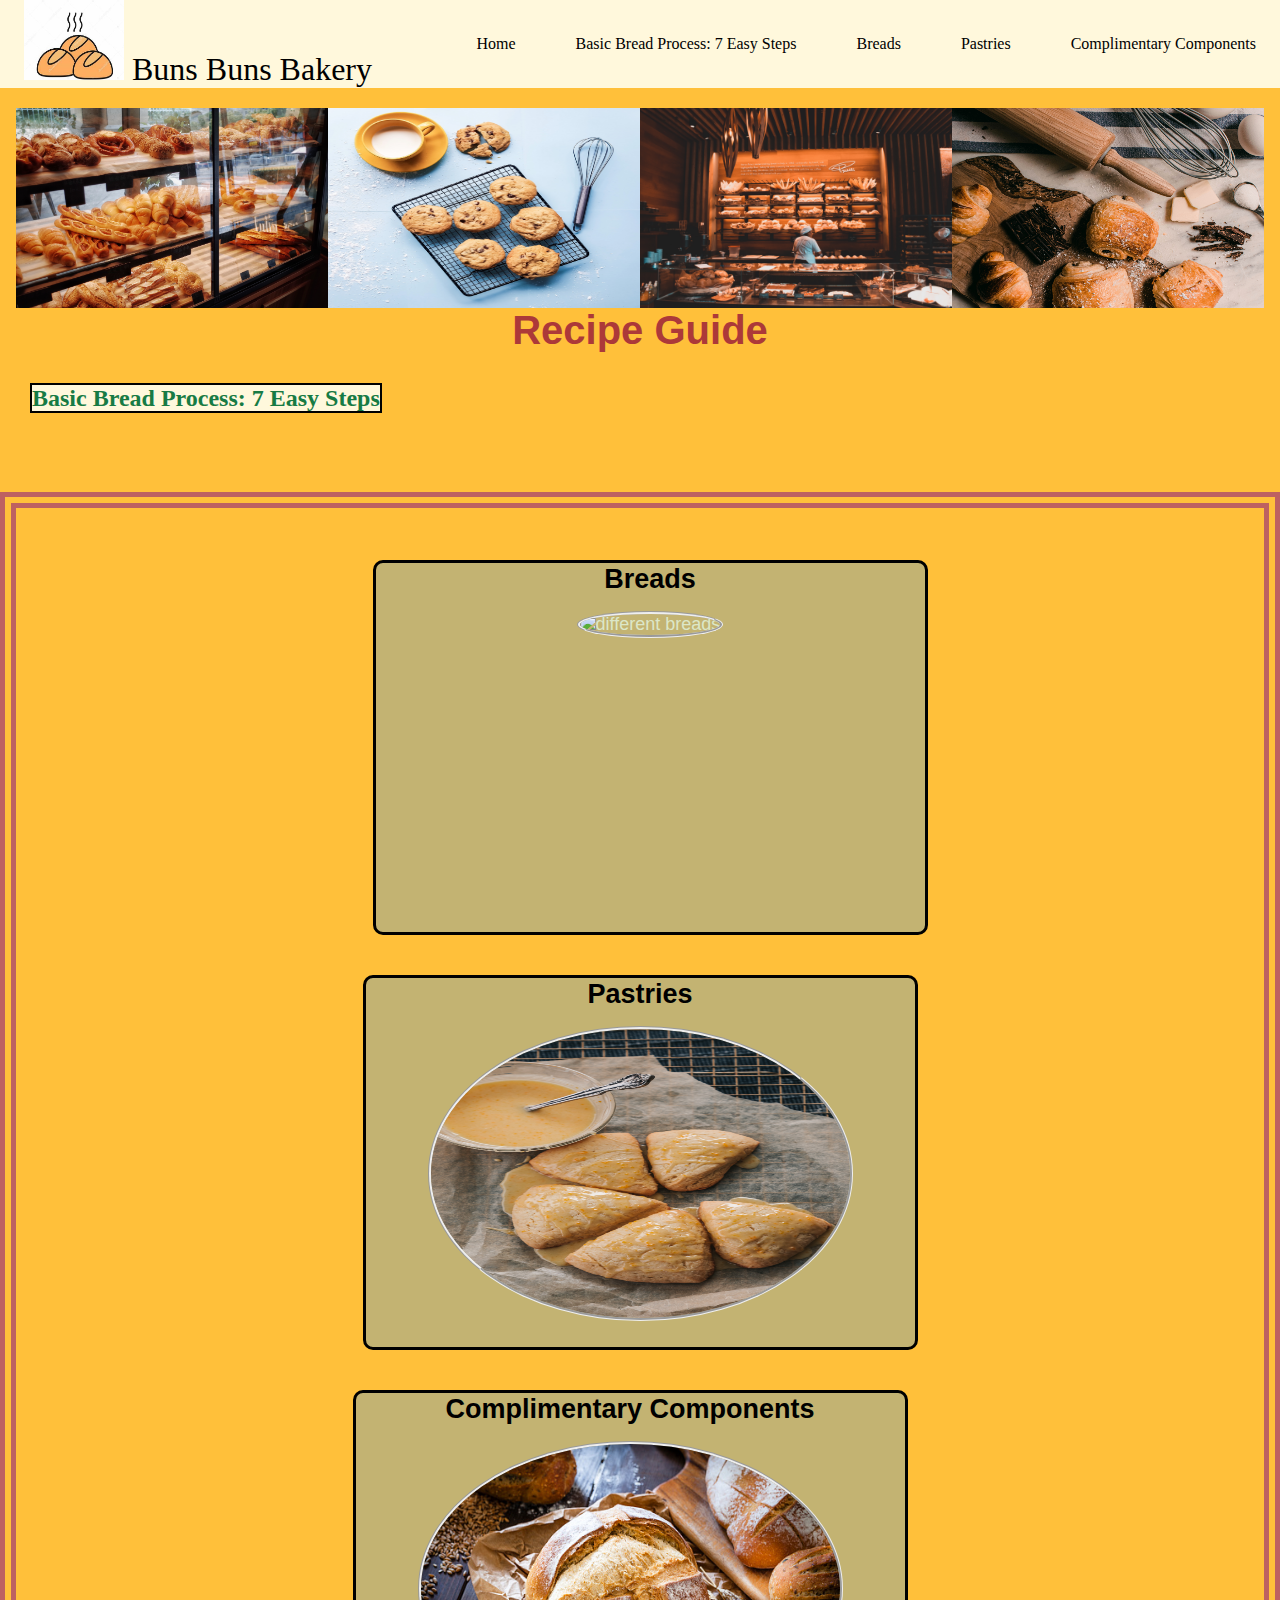
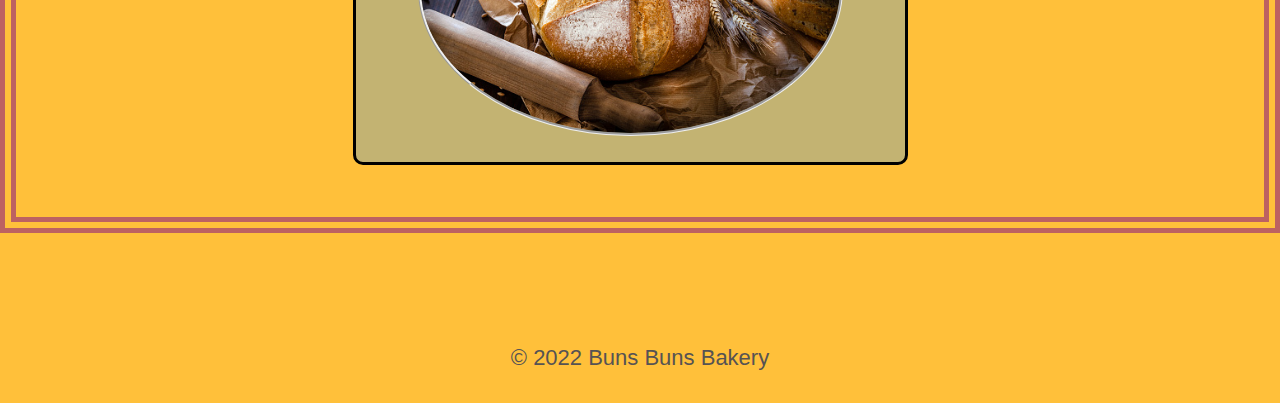
==== commit e1241e9e: "IMAGES ISSUES TEST" ====
--- a/index.html
+++ b/index.html
@@ -20,7 +20,7 @@
       the <a> tag;so if you place the 'img src' after 'Buns Buns Bakery' it will show on thew right-->
     
      <a href="index.html" class="nav-branding"> 
-        <img src="images/hotbunslogo.jpg" alt="logo">   <!--placed img here so it would be on the left-->    
+        <img src="Images/hotbunslogo.jpg" alt="logo">   <!--placed img here so it would be on the left-->    
       
         Buns Buns Bakery <!----if you move img to be after this but before the <a> tsg then it will move to the <right-->
               </a>
